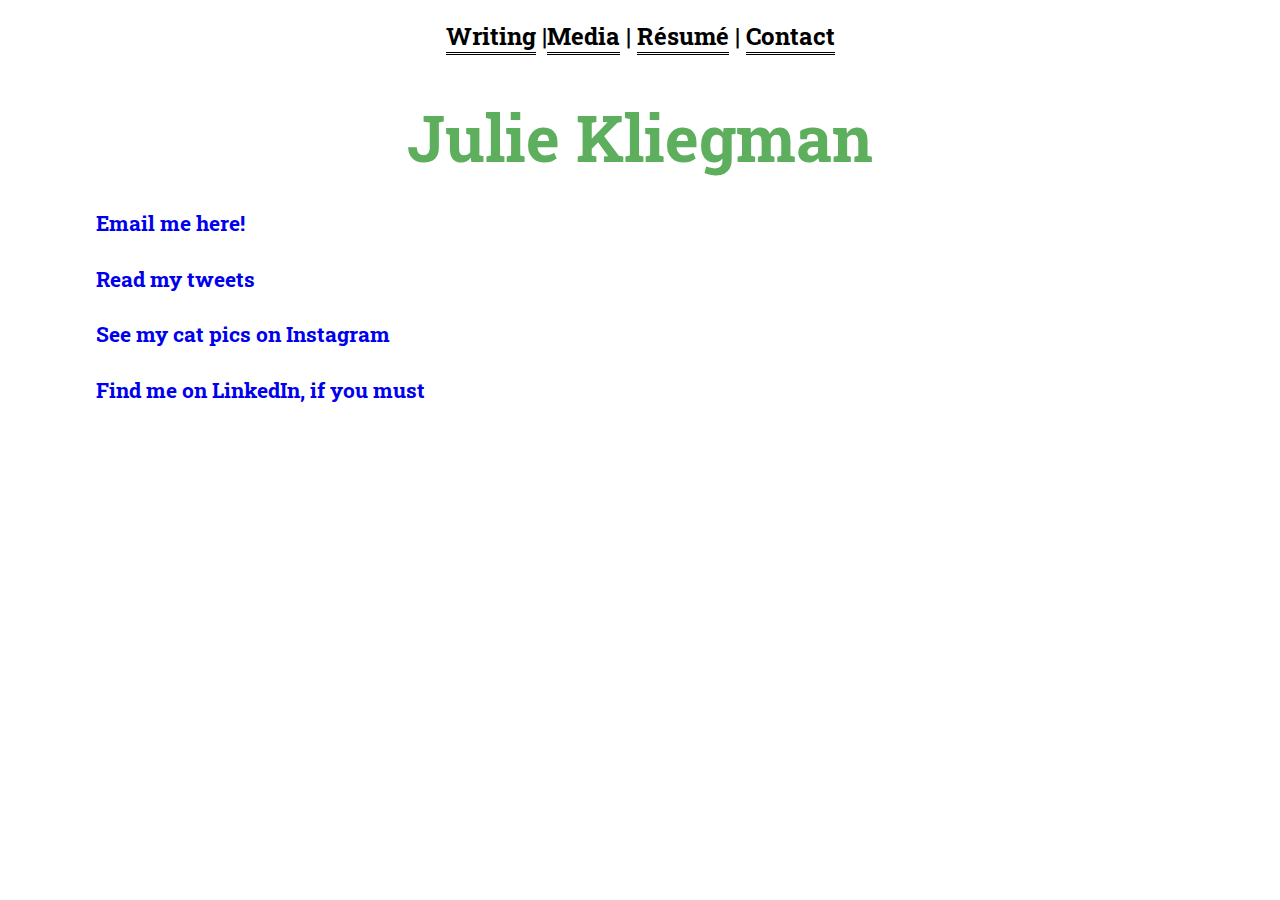
==== contact.html @ 9219e64a "Adds writing" ====
<!DOCTYPE html>
<html lang="en">
<head>
	<title>Julie Kliegman</title>
	<meta charset="UTF-8">
	<link rel="icon" type="image/x-icon" href="favicon.jpg">
	
	<!--FONTS-->
	<link href='http://fonts.googleapis.com/css?family=Source+Sans+Pro:400,700,400italic' rel='stylesheet' type='text/css'>

	<link href='http://fonts.googleapis.com/css?family=Roboto+Slab:400,700' rel='stylesheet' type='text/css'>

	<!--STYLESHEETS-->
	<link rel="stylesheet" type="text/css" href="stylesheet.css">
	
	<link href="lightbox/css/lightbox.css" rel="stylesheet" type="text/css">

</head>
<body>

<div class="sections">
	<h2>
		<a href="writing.html">Writing</a> |<a href="media.html">Media</a> | <a href="resume.pdf" target="_blank">Résumé</a> | <a href="contact.html">Contact</a>
	</h2>
</div>

<div class="name"><a href="index.html"><h1>Julie Kliegman</h1></a></div>

<!--<div class="networking">

	<a href="http://www.twitter.com/jmkliegman/" target="_blank"><img src="images/socialmedia/twitter.png" alt="twitter" class="connect" / id="twitter" align="center"></a>

	<a href="http://www.linkedin.com/pub/julie-kliegman/4b/6a4/806/" target="_blank"><img src="images/socialmedia/linkedin.png" alt="linkedin" class="connect" / align="center"></a>

	<a href="mailto:jmkliegman@gmail.com" target="blank"><img src="images/socialmedia/email.png" alt="email" class="connect" align="center"/></a>
</div>-->


<div class="container">


<h4>

<a href="mailto:jmkliegman@gmail.com" target="blank">Email me here!</a>

</h4>

<h4>

<a href="http://www.twitter.com/jmkliegman" target="blank">Read my tweets</a>

</h4>

<h4>

<a href="http://www.instagram.com/jmkliegman" target="blank">See my cat pics on Instagram</a>

</h4>

<h4>

<a href="https://www.linkedin.com/in/julie-kliegman-8066a44b/" target="blank">Find me on LinkedIn, if you must</a>

</h4>

</div>
	

<script src="http://code.jquery.com/jquery-1.10.1.min.js" type="text/javascript"></script>
<script src="lightbox/js/lightbox-2.6.min.js"></script>
<script src="http://code.jquery.com/jquery-migrate-1.1.1.min.js"></script>
<script src="script.js" type="text/javascript"></script>

</body>

</html>
---- stylesheet.css ----
/*Panel*/

.panel-panel {
	
}

body {
	background-color: white;
}

.name a {
	color: #5dae5d;h
}

.name a:hover {
	color: #87C387;
}

p, ul, h3, footer, h2 {
	font-family: Source Sans Pro, serif;
}

a {
	text-decoration: none;
}

p a:link {
	color: #5dae5d;
}

p a:hover {
	color: #87C387;
}

p a:visited {
	color: #5C5CAD;
}

ul li a {
	color:#5dae5d;
}

ul li a:hover {
	color: #87C387;
}

ul li a:visited {
	color: #5C5CAD;
}
.sections {
	text-align: center;
	font-family: Roboto Slab, serif;
	display: block;
	margin-bottom: 2%;
}

.sections a {
	color: black;
	background-color: white;
	border-bottom: 3px double;
}

.sections a:hover {
	color: #666666;

}

.networking {
	text-align: center;
	padding-top: 2%;
	padding-bottom: 2%;
}

img.connect {
	width:10%;
	max-width:1500px;
	padding-left: .25%;
	padding-right: .25%;
	height:auto;
	width: 1500px;
}

body {
	background-color: white;
}


.bio {
	margin-left: 10%;
	margin-right: 10%;
	width: 80%;
}

.bio p {
	font-size: 2em;
	line-height: 150%;
}

p, ul, h3, footer, h2, h4 {
	font-family: 'Source Sans Pro', serif;
}

a {
	text-decoration: none;
}

p a:link {
	color: #5dae5d;
}

p a:hover {
	color: #87C387;
}

p a:visited {
	color: #5C5CAD;
}

ul li a {
	color:#5dae5d;
}

ul li a:hover {
	color: #87C387;
}

ul li a:visited {
	color: #5C5CAD;
}

.sections {
	text-align: center;
	font-family: Roboto Slab, serif;
	display: block;
}

.sections a {
	color: black;
}

.sections h2 {
	font-family: Roboto Slab, serif;
}

.sections a:hover {
	color: #666666;
}

.networking {
	text-align: center;
	padding-top: 2%;
	padding-bottom: 2%;
}

img.connect {
	width:10%;
	max-width:1500px;
	padding-left: .25%;
	padding-right: .25%;
	height:auto;
	display:inline;

}

footer {
	font-size: .75em;
	text-align: center;
}

h4 {
	font-size: 1.3em;
	font-family: Roboto Slab, serif;
}

.intro {
	display: block;
}

/*media query phone*/

@media only screen and (max-width: 459px) {
	
	h1 {
	font-size:2em;
	font-family: Roboto Slab, serif;
	text-decoration: none;
	display: block;
	}
	
	.name {
		text-align: center;
		margin-bottom: -3%;
	}

	.bio {
	margin-left: 10%;
	margin-right: 10%;
	width: 85%;

	}

	.bio p {
	font-size: 2em;
	line-height: 150%;
	}	
	
	.container {
	width: 94%;
	margin-left: 3%;
	margin-right: 3%;
	display: block;s
	}
	
	.gallery {
	text-align:center;
	max-width:80%;
	width: 300px;
	height: auto;
	margin: 2%;
	}
	
	.photocontainer {
	text-align: center;
	display: block;
	}
	
}

/*media query laptop and desktop*/

@media only screen and (min-width: 460px) and (max-width: 1437px) {
	
	h1 {
	font-size:4em;
	font-family: Roboto Slab, serif;
	text-decoration: none;
<<<<<<< HEAD
	display: block;
	}

	.bio {
	margin-left: 10%;
	margin-right: 10%;
	width: 80%;

	}

	.bio p {
	font-size: 2em;
	line-height: 175%;
	}
	
	.container {
	width: 76%;
	margin-left: 7%;
	margin-right: 7%;
	display: block;
	}
	
	.gallery {
	text-align:center;
	max-width:80%;
	width: 300px;
	height: auto;
	margin: 2%;
	}
	
	.photocontainer {
	text-align: center;
	display: block;
	}

	.bio {
	margin-left: 10%;
	margin-right: 10%;
	width: 80%;

	}

	.bio p {
	font-size: 1.5em;
	line-height: 150%;
	}
	
	.container {
	width: 76%;
	margin-left: 7%;
	margin-right: 7%;
	display: block;
	}
	
	.gallery {
	text-align:center;
	max-width:80%;
	width: 300px;
	height: auto;
	margin: 2%;
	}
	
	.photocontainer {
	text-align: center;
	display: block;
	}

	
	.name {
		text-align: center;
		margin-bottom: -1%;
	}
}

/*media query large screens*/

@media only screen and (min-width: 1438px) {
	
	h1 {
	font-size:5em;
	font-family: Roboto Slab, serif;
	text-decoration: none;
<<<<<<< HEAD
	display: block; }

	
	.name {
		text-align: center;
		margin-bottom: 2%;
	}

	.bio {
	margin-left: 10%;
	margin-right: 10%;
	width: 80%;

	}

	.bio p {
	font-size: 2em;
	line-height: 175%;
	}	
	
	.container {
	margin-left: 10%;
	margin-right: 10%;
	width: 80%;
	display: block;
	}
	
	.gallery {
	max-width:80%;
	width: 300px;
	height: auto;
	margin: .5%;
	}
	
	.photocontainer {
	display: block;
	}
}
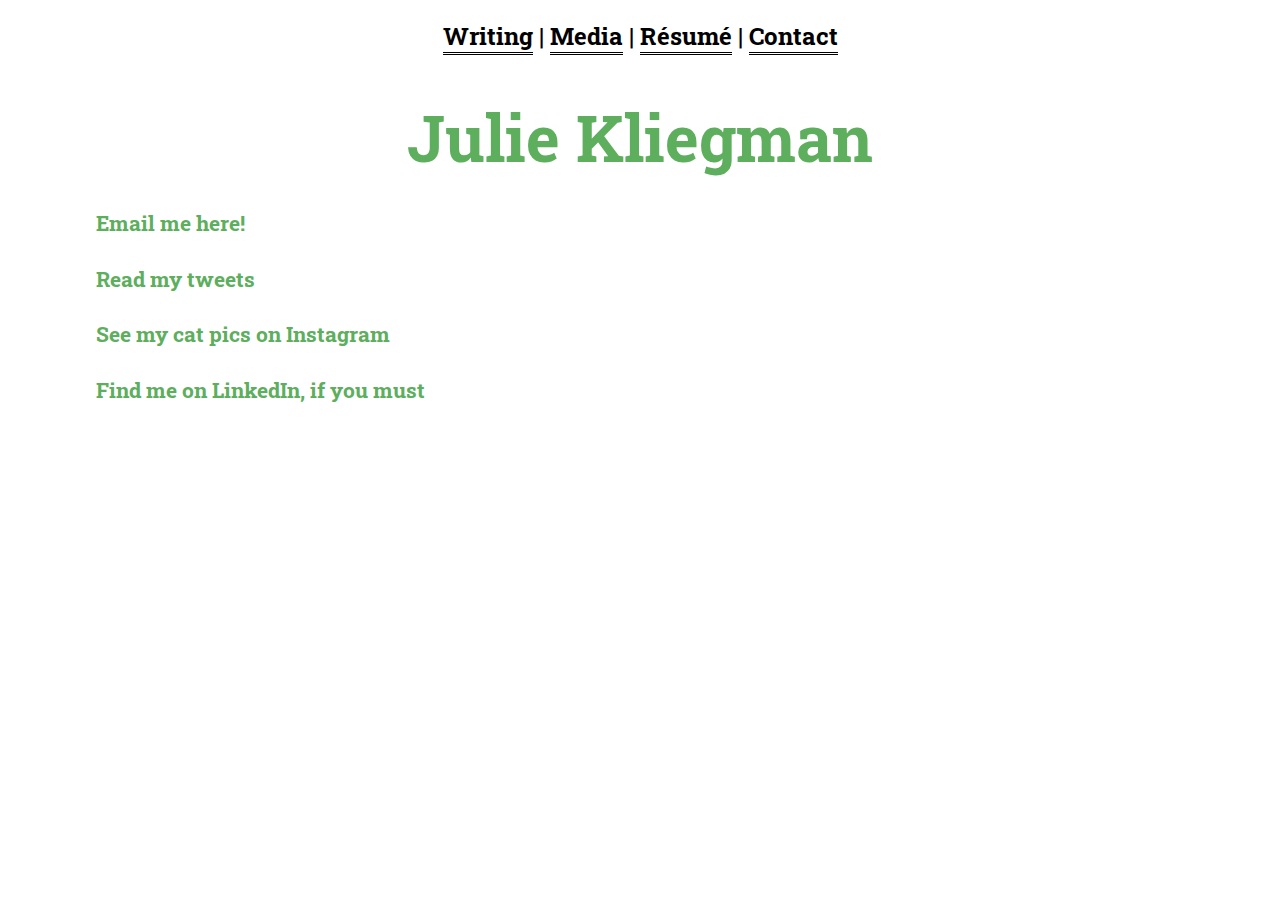
==== commit 867e39b9: "Stylesheet test" ====
--- a/contact.html
+++ b/contact.html
@@ -20,7 +20,7 @@
 
 <div class="sections">
 	<h2>
-		<a href="writing.html">Writing</a> |<a href="media.html">Media</a> | <a href="resume.pdf" target="_blank">Résumé</a> | <a href="contact.html">Contact</a>
+		<a href="writing.html">Writing</a> | <a href="media.html">Media</a> | <a href="resume.pdf" target="_blank">Résumé</a> | <a href="contact.html">Contact</a>
 	</h2>
 </div>
 
--- a/stylesheet.css
+++ b/stylesheet.css
@@ -172,6 +172,18 @@
 	font-family: Roboto Slab, serif;
 }
 
+h4 a:link {
+	color: #5dae5d;
+}
+
+p a:hover {
+	color: #87C387;
+}
+
+p a:visited {
+	color: #5C5CAD;
+}
+
 .intro {
 	display: block;
 }
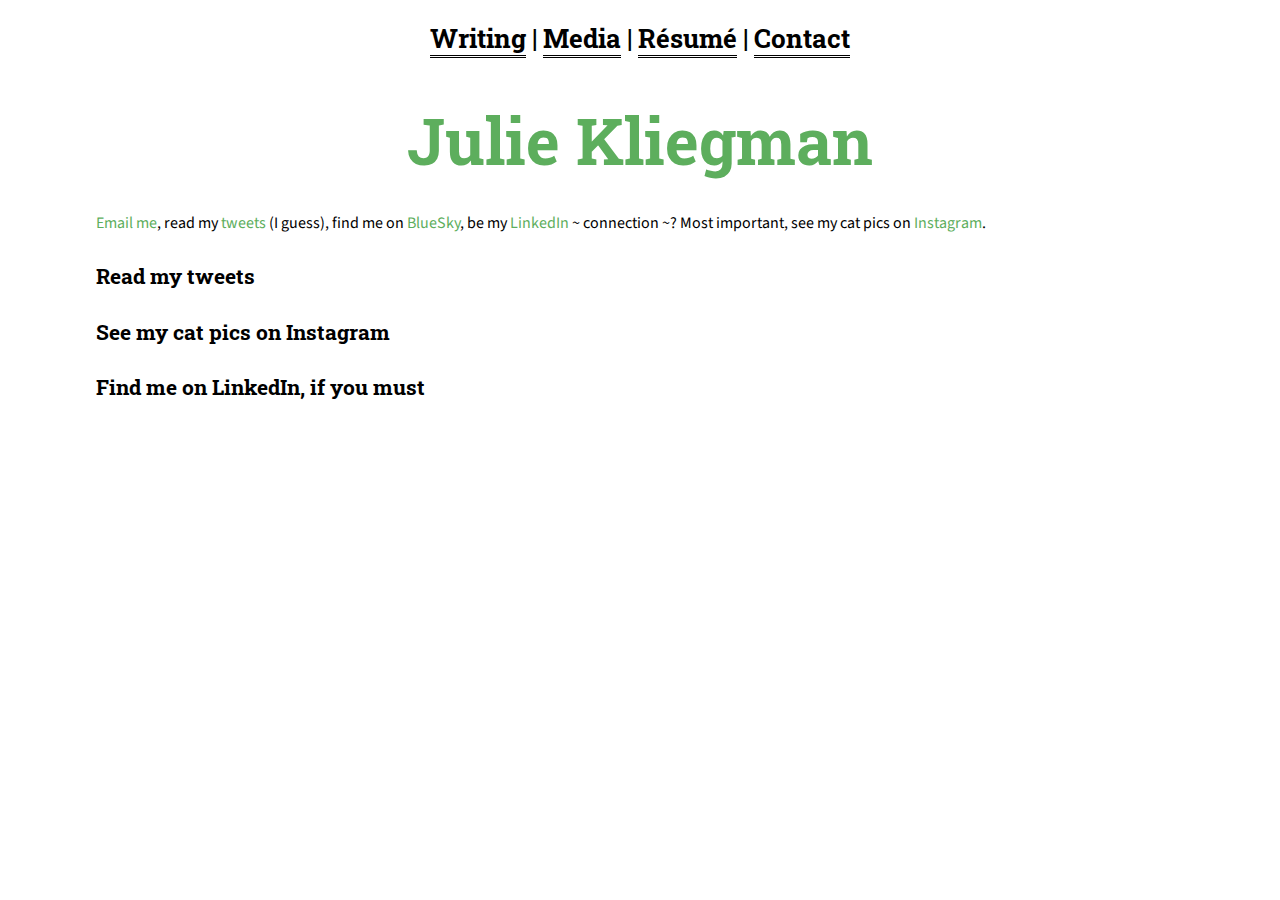
==== commit 13c8e0b5: "Update social media" ====
--- a/contact.html
+++ b/contact.html
@@ -37,29 +37,31 @@
 
 
 <div class="container">
-
+<p>
+	<a href="mailto:jmkliegman@gmail.com" target="blank">Email me</a>, read my <a href="http://www.twitter.com/jmkliegman" target="blank">tweets</a> (I guess)</a>, find me on <a href="https://bsky.app/profile/jmkliegman.bsky.social" target="blank">BlueSky</a>, be my <a href="https://www.linkedin.com/in/julie-kliegman-8066a44b/" target="blank">LinkedIn</a> ~ connection ~? Most important, see my cat pics on <a href="http://www.instagram.com/jmkliegman" target="blank">Instagram</a>.
+</p>
 
 <h4>
 
-<a href="mailto:jmkliegman@gmail.com" target="blank">Email me here!</a>
+
 
 </h4>
 
 <h4>
 
-<a href="http://www.twitter.com/jmkliegman" target="blank">Read my tweets</a>
+Read my tweets
 
 </h4>
 
 <h4>
 
-<a href="http://www.instagram.com/jmkliegman" target="blank">See my cat pics on Instagram</a>
+See my cat pics on Instagram</a>
 
 </h4>
 
 <h4>
 
-<a href="https://www.linkedin.com/in/julie-kliegman-8066a44b/" target="blank">Find me on LinkedIn, if you must</a>
+Find me on LinkedIn, if you must</a>
 
 </h4>
 
--- a/stylesheet.css
+++ b/stylesheet.css
@@ -16,7 +16,7 @@
 	color: #87C387;
 }
 
-p, ul, h3, footer, h2 {
+p, ul, h3, footer, {
 	font-family: Source Sans Pro, serif;
 }
 
@@ -167,6 +167,11 @@
 	text-align: center;
 }
 
+h2 {
+	font-size: 1.6em;
+	font-family: Roboto Slab, serif;
+}
+
 h4 {
 	font-size: 1.3em;
 	font-family: Roboto Slab, serif;
@@ -186,6 +191,8 @@
 
 .intro {
 	display: block;
+	}
+
 }
 
 /*media query phone*/
@@ -230,7 +237,12 @@
 	height: auto;
 	margin: 2%;
 	}
-	
+
+	.headshot {
+
+	max-width: 90%;
+	}
+
 	.photocontainer {
 	text-align: center;
 	display: block;
@@ -246,7 +258,6 @@
 	font-size:4em;
 	font-family: Roboto Slab, serif;
 	text-decoration: none;
-<<<<<<< HEAD
 	display: block;
 	}
 
@@ -276,6 +287,11 @@
 	height: auto;
 	margin: 2%;
 	}
+
+ 	.headshot {
+ 	float:right;
+	max-width: 18%;
+	}
 	
 	.photocontainer {
 	text-align: center;
@@ -304,21 +320,22 @@
 	.gallery {
 	text-align:center;
 	max-width:80%;
-	width: 300px;
+	width:.25em;
 	height: auto;
 	margin: 2%;
 	}
-	
+
 	.photocontainer {
 	text-align: center;
 	display: block;
 	}
-
 	
 	.name {
 		text-align: center;
 		margin-bottom: -1%;
 	}
+
+
 }
 
 /*media query large screens*/
@@ -326,10 +343,9 @@
 @media only screen and (min-width: 1438px) {
 	
 	h1 {
-	font-size:5em;
-	font-family: Roboto Slab, serif;
-	text-decoration: none;
-<<<<<<< HEAD
+	font-size: 5em;
+	font-family: Roboto Slab, serif;
+	text-decoration: none;
 	display: block; }
 
 	
@@ -363,8 +379,17 @@
 	height: auto;
 	margin: .5%;
 	}
-	
+
+	.headshot {
+ 	float:right;
+	max-width: 18%;
+	}
+
 	.photocontainer {
 	display: block;
 	}
-}
+
+
+}
+
+
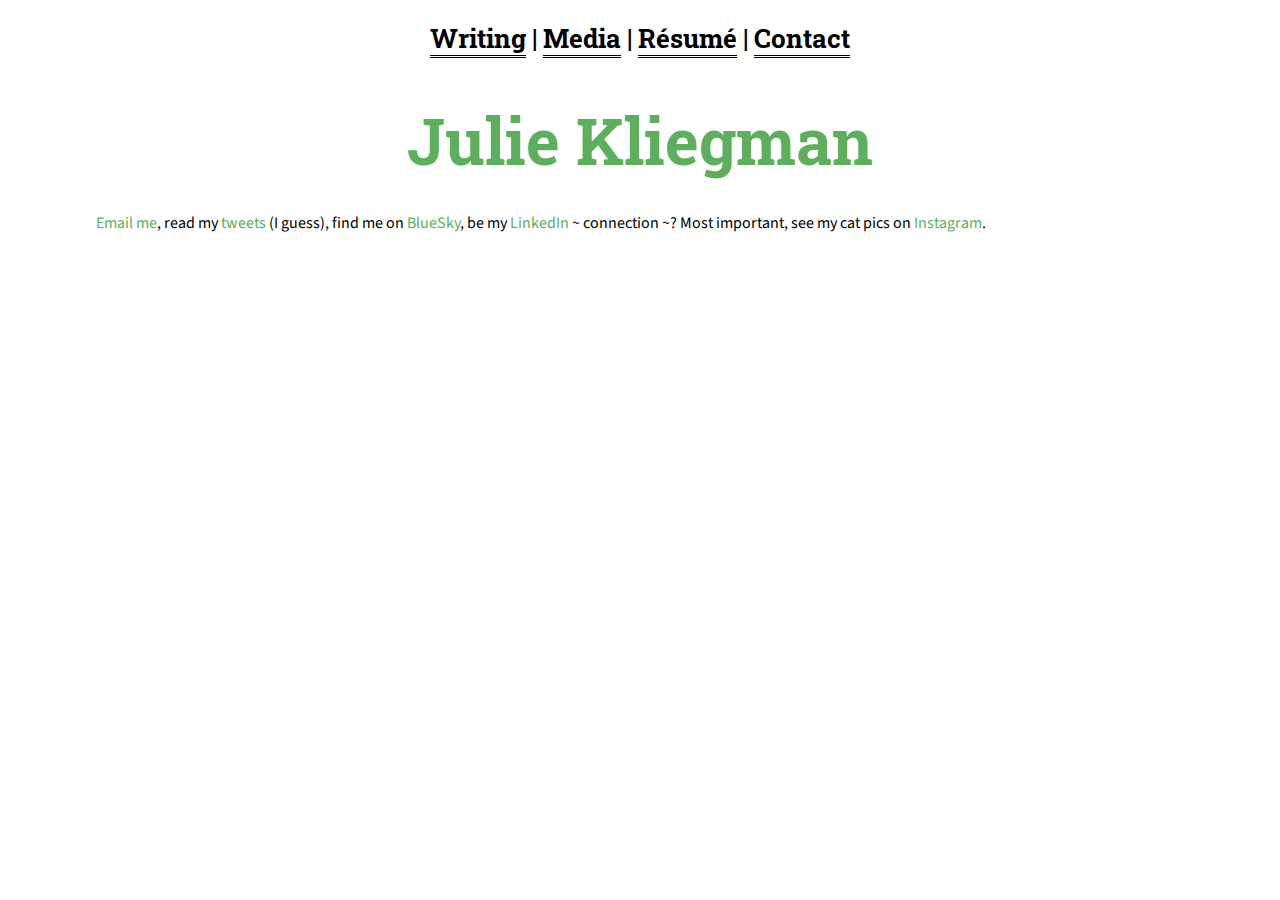
==== commit c1a3d28c: "Fixes social media" ====
--- a/contact.html
+++ b/contact.html
@@ -41,30 +41,6 @@
 	<a href="mailto:jmkliegman@gmail.com" target="blank">Email me</a>, read my <a href="http://www.twitter.com/jmkliegman" target="blank">tweets</a> (I guess)</a>, find me on <a href="https://bsky.app/profile/jmkliegman.bsky.social" target="blank">BlueSky</a>, be my <a href="https://www.linkedin.com/in/julie-kliegman-8066a44b/" target="blank">LinkedIn</a> ~ connection ~? Most important, see my cat pics on <a href="http://www.instagram.com/jmkliegman" target="blank">Instagram</a>.
 </p>
 
-<h4>
-
-
-
-</h4>
-
-<h4>
-
-Read my tweets
-
-</h4>
-
-<h4>
-
-See my cat pics on Instagram</a>
-
-</h4>
-
-<h4>
-
-Find me on LinkedIn, if you must</a>
-
-</h4>
-
 </div>
 	
 
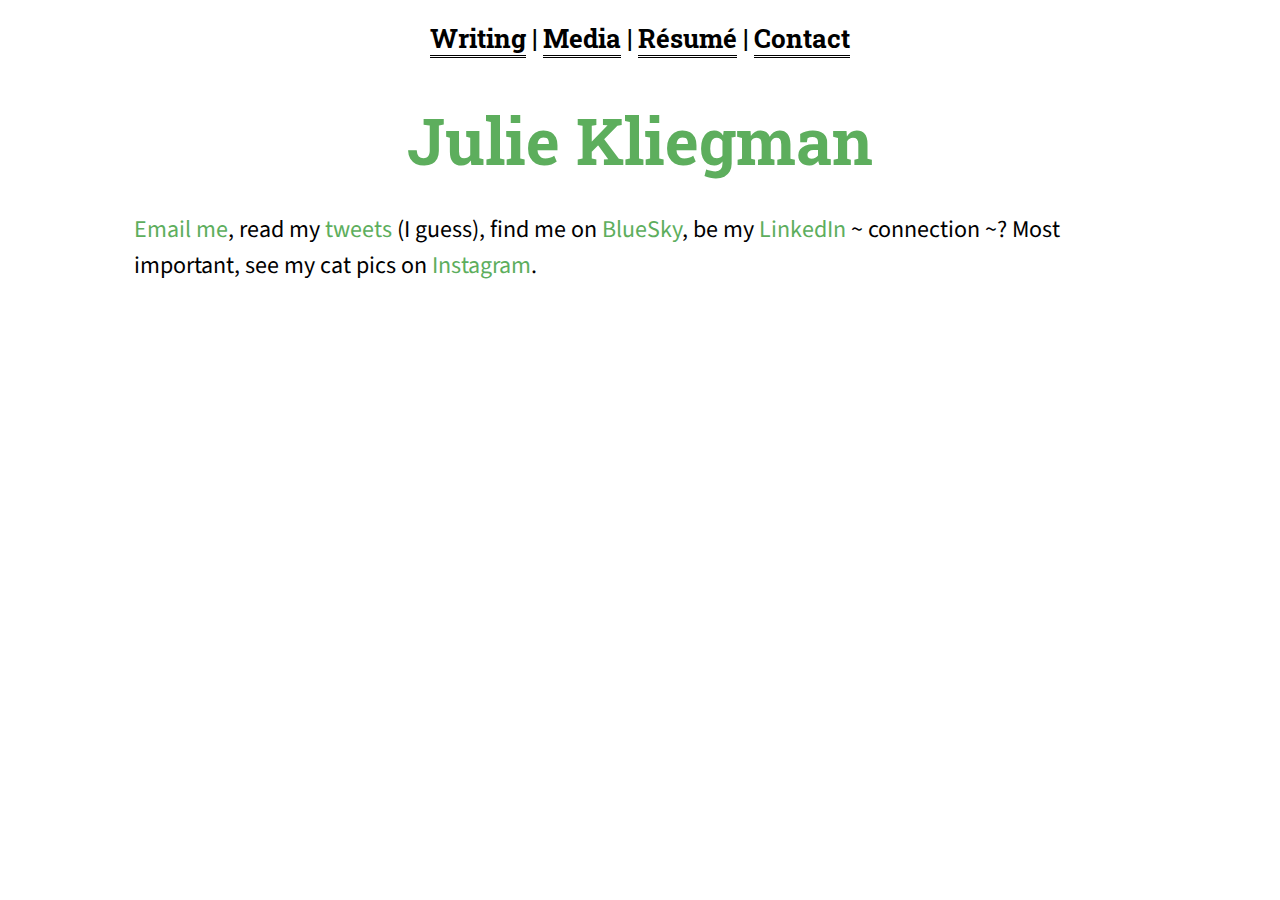
==== commit ab3f8532: "Updates contact" ====
--- a/contact.html
+++ b/contact.html
@@ -36,7 +36,7 @@
 </div>-->
 
 
-<div class="container">
+<div class="bio">
 <p>
 	<a href="mailto:jmkliegman@gmail.com" target="blank">Email me</a>, read my <a href="http://www.twitter.com/jmkliegman" target="blank">tweets</a> (I guess)</a>, find me on <a href="https://bsky.app/profile/jmkliegman.bsky.social" target="blank">BlueSky</a>, be my <a href="https://www.linkedin.com/in/julie-kliegman-8066a44b/" target="blank">LinkedIn</a> ~ connection ~? Most important, see my cat pics on <a href="http://www.instagram.com/jmkliegman" target="blank">Instagram</a>.
 </p>
